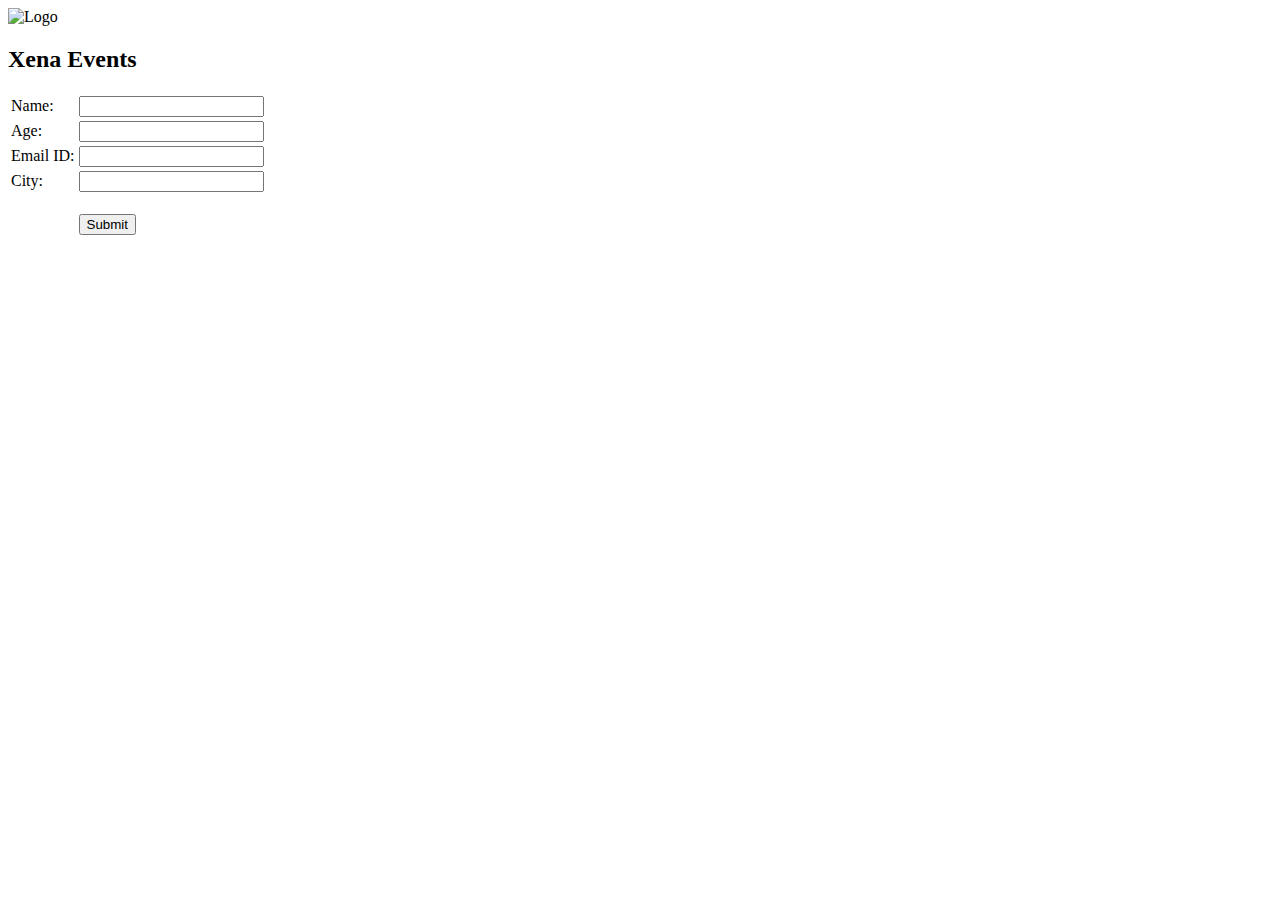
==== Scenarios/Scenario-2/index.html @ 32f22bf2 "Add Scenario-2 html" ====
<!DOCTYPE <!DOCTYPE html>
<html>
    <head>
        <meta charset="utf-8" />
        <meta http-equiv="X-UA-Compatible" content="IE=edge" />
        <title>Xena Events</title>
        <meta name="viewport" content="width=device-width, initial-scale=1" />
        <link rel="stylesheet" href="styles.css" />
    </head>
    <body>
        <img src="logo.png" alt="Logo" />
        <h2>Xena Events</h2>
        <div>
            <form name="register" onsubmit="validateForm()">
                <table>
                    <tr>
                        <td>Name:</td>
                        <td><input type="text" name="name" required /></td>
                    </tr>
                    <tr>
                        <td>Age:</td>
                        <td><input type="text" name="age" required /></td>
                    </tr>
                    <tr>
                        <td>Email ID:</td>
                        <td><input type="text" name="email" required /></td>
                    </tr>
                    <tr>
                        <td>City:</td>
                        <td>
                            <input list="venue" />
                            <datalist id="venue">
                                <option value="Bangalore"> </option>
                                <option value="Rajkot"> </option>
                                <option value="Vijag"> </option>
                            </datalist>
                        </td>
                    </tr>
                    <tr style="height: 12pt;"></tr>
                    <tr>
                        <td></td>
                        <td><input type="submit" name="submit" value="Submit" /></td>
                    </tr>
                </table>
            </form>
        </div>
        <script type="text/javascript" src="scripts.js"></script>
    </body>
</html>
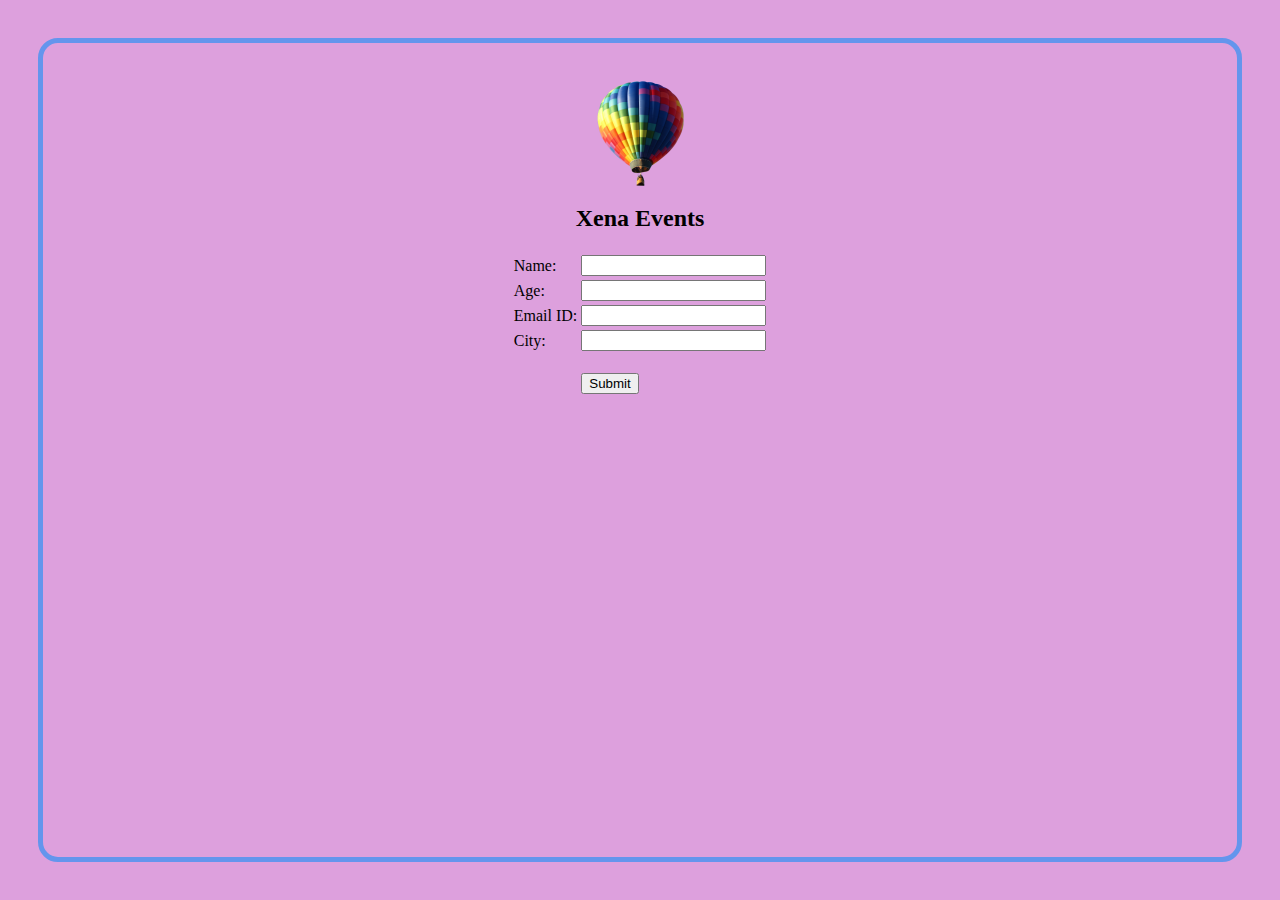
==== commit 52eb2e08: "Use HTML5 attributes for validation" ====
--- a/Scenarios/Scenario-2/index.html
+++ b/Scenarios/Scenario-2/index.html
@@ -11,19 +11,19 @@
         <img src="logo.png" alt="Logo" />
         <h2>Xena Events</h2>
         <div>
-            <form name="register" onsubmit="validateForm()">
+            <form name="register">
                 <table>
                     <tr>
                         <td>Name:</td>
-                        <td><input type="text" name="name" required /></td>
+                        <td><input type="text" name="name" pattern="[a-zA-Z\s]+" required /></td>
                     </tr>
                     <tr>
                         <td>Age:</td>
-                        <td><input type="text" name="age" required /></td>
+                        <td><input type="number" name="age" min="18" required /></td>
                     </tr>
                     <tr>
                         <td>Email ID:</td>
-                        <td><input type="text" name="email" required /></td>
+                        <td><input type="email" name="email" required /></td>
                     </tr>
                     <tr>
                         <td>City:</td>
@@ -44,6 +44,5 @@
                 </table>
             </form>
         </div>
-        <script type="text/javascript" src="scripts.js"></script>
     </body>
 </html>
--- a/Scenarios/Scenario-2/styles.css
+++ b/Scenarios/Scenario-2/styles.css
@@ -0,0 +1,12 @@
+body {
+    background-color: plum;
+    margin: 1cm;
+    border: 5px solid cornflowerblue;
+    padding: 1cm;
+    border-radius: 20px;
+    text-align: center;
+}
+table {
+    margin-left: auto;
+    margin-right: auto;
+}
